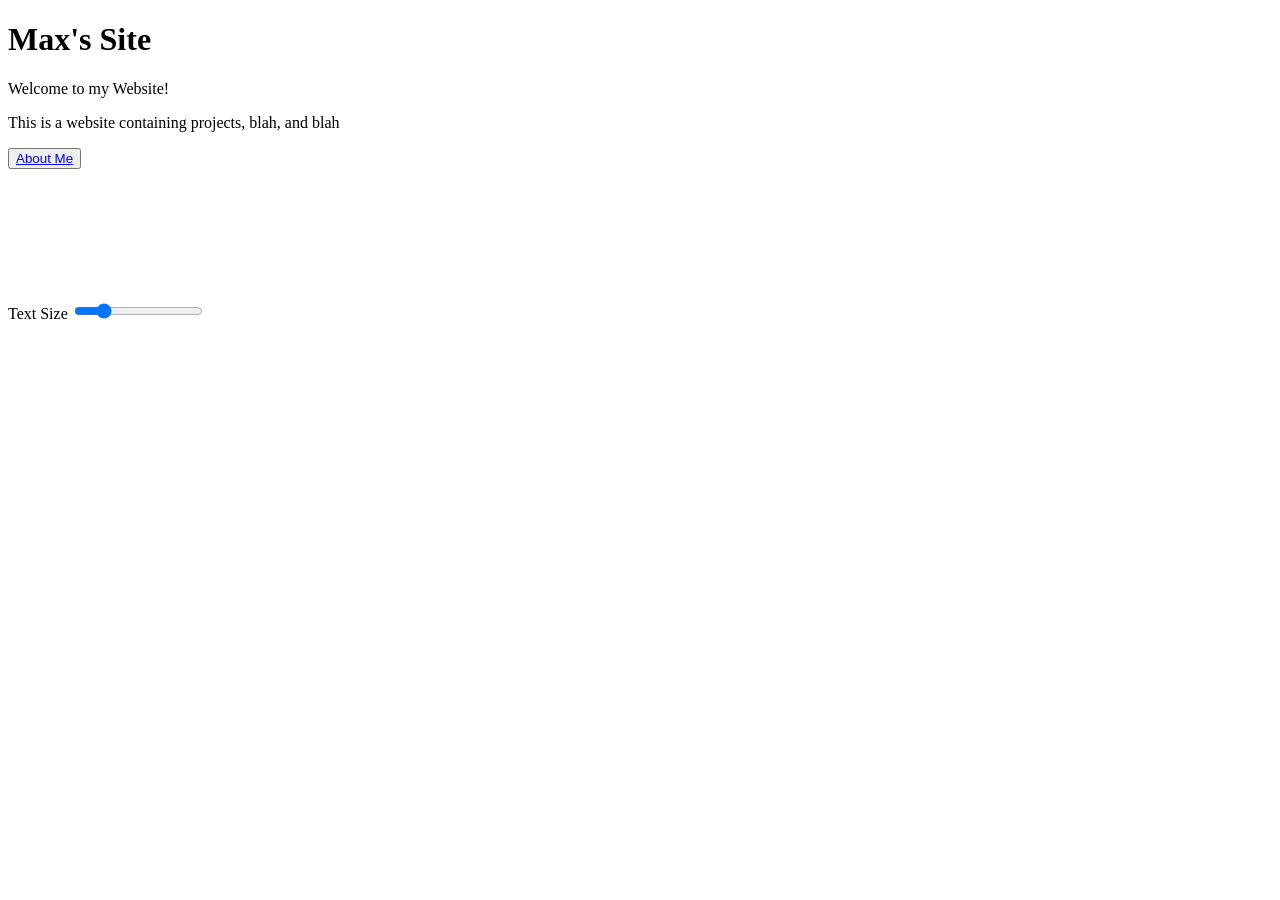
==== index.html @ a528bd68 "Add initial HTML structure for Max's Website" ====
<!DOCTYPE html>
<html lang="english">
  <head>
    <link rel="stylesheet" type="text/css" href="static/index.css"/>
    <link rel="icon" href="https://ssl.gstatic.com/atari/images/public/favicon.ico">
    <title>Max's Website</title>
    <script src="static/index.js" defer></script>
  </head>
  <body>
    <div class="wrapper">
      <h1 id="title">Max's Site</h1>
      <p>Welcome to my Website!</p>
      <p>This is a website containing projects, blah, and blah</p>
      <p></p>

      <button type="button">
        <a href="aboutme.html" target="_parent">About Me</a>
      </button>

      <br>
      <label for="textSize">Text Size</label>
      <input type="range" id="textSize" name="text" min="1" max="16" value="4">


      <canvas id="c"></canvas>
      <p id="read"></p>
    </div>
  </body>
</html>
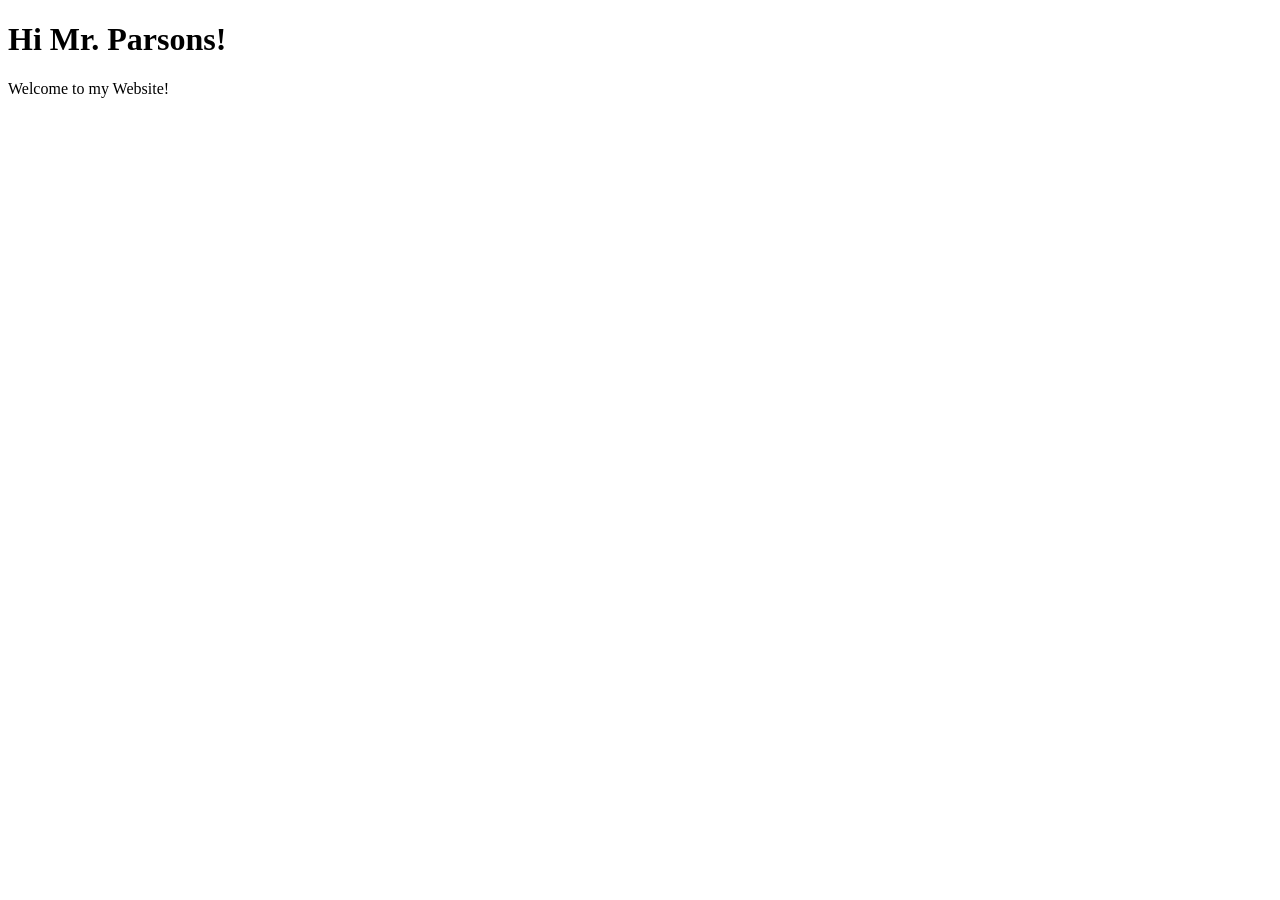
==== commit c174c7f5: "Change title and heading for US History Project Updated the title and main heading of the webpage." ====
--- a/index.html
+++ b/index.html
@@ -3,27 +3,13 @@
   <head>
     <link rel="stylesheet" type="text/css" href="static/index.css"/>
     <link rel="icon" href="https://ssl.gstatic.com/atari/images/public/favicon.ico">
-    <title>Max's Website</title>
+    <title>US History Project</title>
     <script src="static/index.js" defer></script>
   </head>
   <body>
     <div class="wrapper">
-      <h1 id="title">Max's Site</h1>
+      <h1 id="title">Hi Mr. Parsons!</h1>
       <p>Welcome to my Website!</p>
-      <p>This is a website containing projects, blah, and blah</p>
-      <p></p>
-
-      <button type="button">
-        <a href="aboutme.html" target="_parent">About Me</a>
-      </button>
-
-      <br>
-      <label for="textSize">Text Size</label>
-      <input type="range" id="textSize" name="text" min="1" max="16" value="4">
-
-
-      <canvas id="c"></canvas>
-      <p id="read"></p>
     </div>
   </body>
 </html>
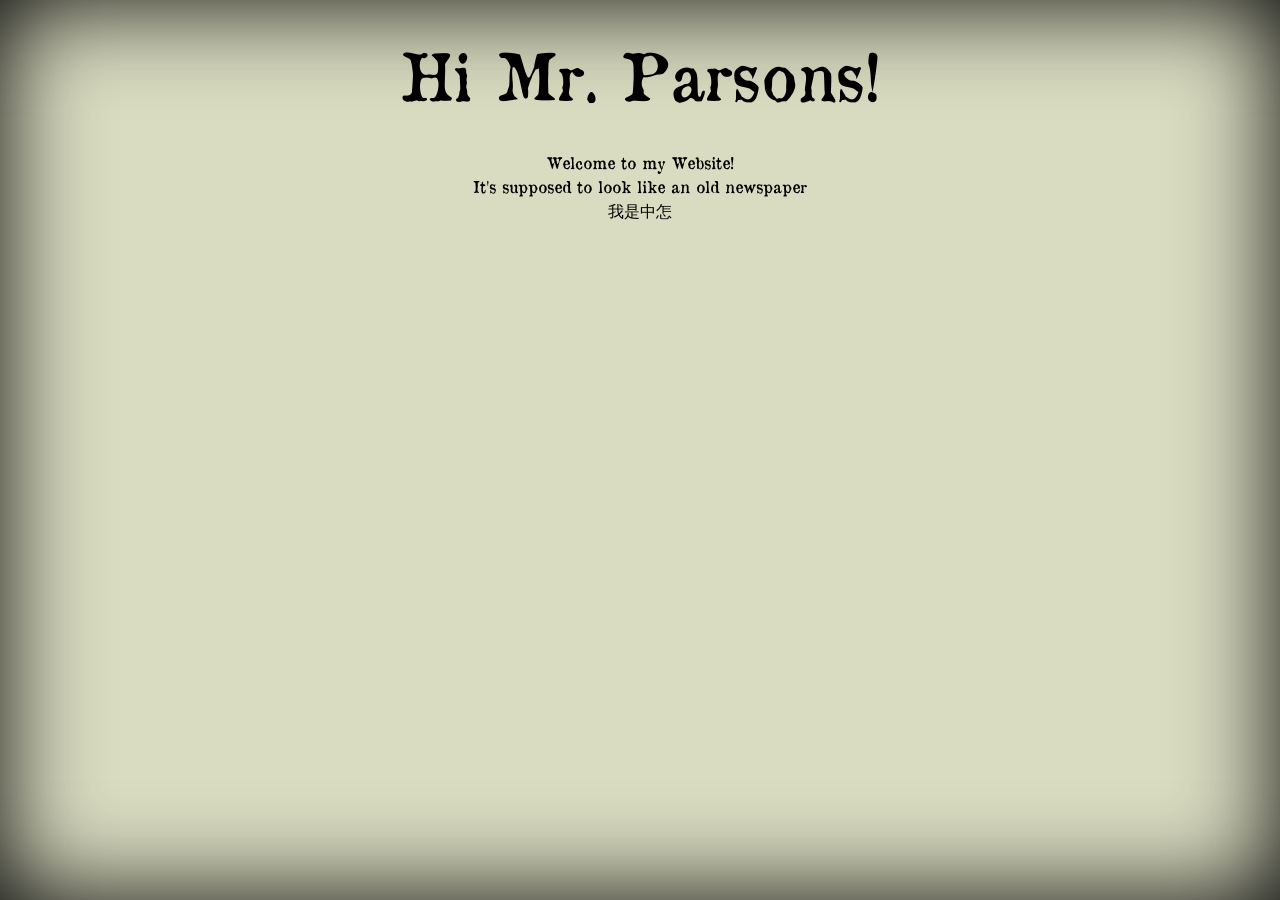
==== commit 9072b9c7: "day1" ====
--- a/index.html
+++ b/index.html
@@ -10,6 +10,8 @@
     <div class="wrapper">
       <h1 id="title">Hi Mr. Parsons!</h1>
       <p>Welcome to my Website!</p>
+      <p>It's supposed to look like an old newspaper</p>
+      <p>我是中怎</p>
     </div>
   </body>
 </html>
--- a/static/index.css
+++ b/static/index.css
@@ -0,0 +1,81 @@
+@font-face {
+    font-family: 'newspaper'; /*a name to be used later*/
+    src: url('./OldNewspaperTypes.ttf'); /*URL to font*/
+}
+
+:root {
+    font-family: "newspaper";
+    font-size: 16px;
+    line-height: 24px;
+    font-weight: 400;
+    color: #000000;
+    background-color: #dadcc1;
+    font-synthesis: none;
+    text-rendering: optimizeLegibility;
+    -webkit-font-smoothing: antialiased;
+    -moz-osx-font-smoothing: grayscale;
+    -webkit-text-size-adjust: 100%;
+}
+
+html {
+    box-shadow: inset 0 0 100px #000;
+    height: 100%;
+}
+
+div {
+    text-align: center;
+}
+
+button {
+    margin: 4rem;
+    border-radius: 8px;
+    border: 1px solid transparent;
+    padding: 0.6em 1.2em;
+    font-size: 1em;
+    font-weight: 500;
+    font-family: inherit;
+    color: #ffffff;
+    background-color: #0f0f0f98;
+    transition: border-color 0.25s, filter 0.5s, scale 0.5s;
+    cursor: pointer;
+}
+
+a:link {
+    color: white;
+    text-decoration: none;
+}
+
+a:visited {
+    color: white;
+    text-decoration: none;
+}
+
+a:hover {
+    color: white;
+    text-decoration: none;
+}
+
+a:active {
+    color: white;
+    text-decoration: none;
+}
+
+button:hover {
+    filter: drop-shadow(0 0 0.75rem #ffffff);
+    border-color: #ffffff;
+    scale: 1.25;
+}
+
+button:active {
+    border-color: #2f2f2f;
+    background-color: #0f0f0f69;
+}
+
+#title {
+    font-size: 64px;
+    line-height: 1;
+}
+
+p {
+    margin: 0;
+}
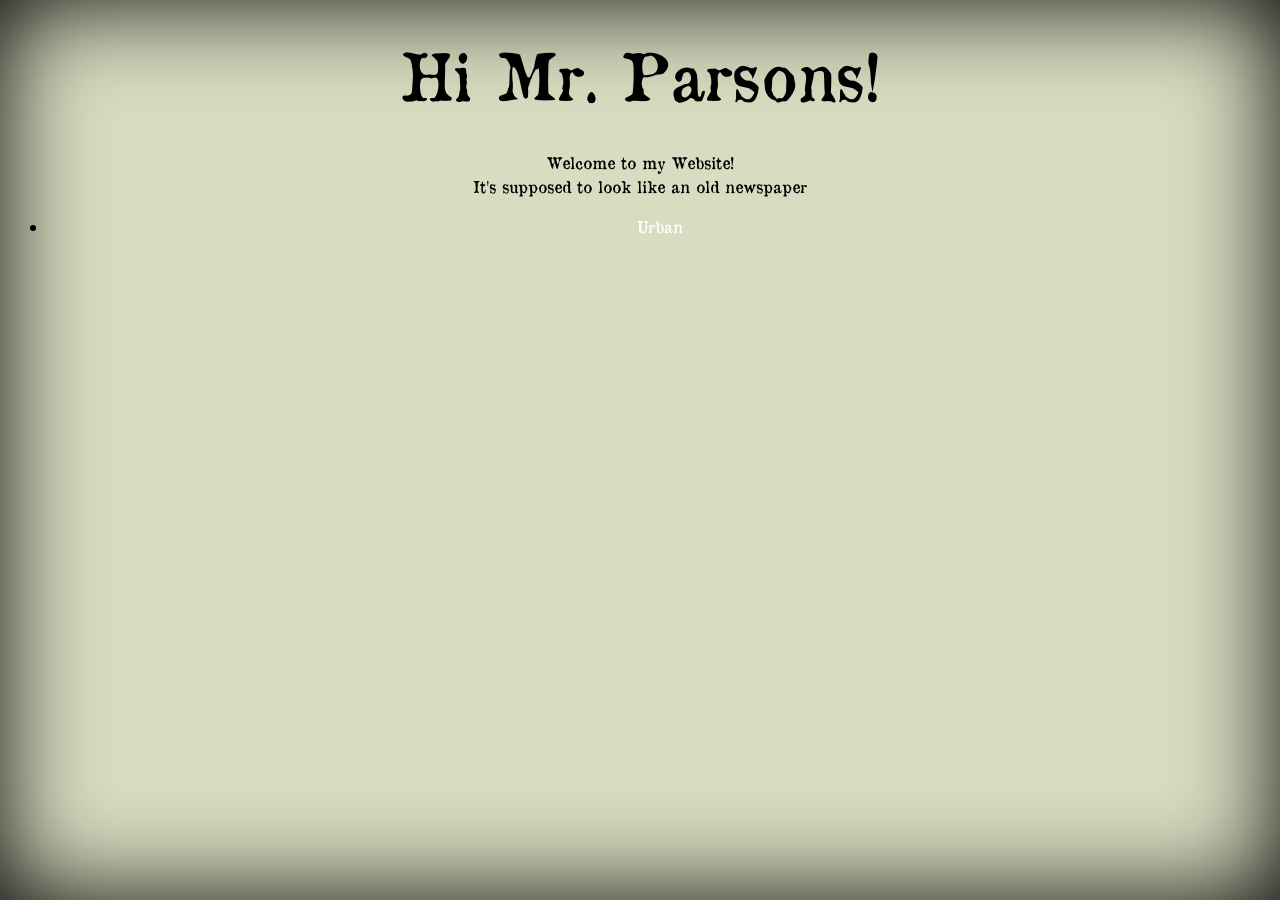
==== commit 1ba09c11: "No Scrubs by TLC is the best song oat" ====
--- a/index.html
+++ b/index.html
@@ -2,16 +2,18 @@
 <html lang="english">
   <head>
     <link rel="stylesheet" type="text/css" href="static/index.css"/>
-    <link rel="icon" href="https://ssl.gstatic.com/atari/images/public/favicon.ico">
     <title>US History Project</title>
-    <script src="static/index.js" defer></script>
   </head>
   <body>
     <div class="wrapper">
       <h1 id="title">Hi Mr. Parsons!</h1>
       <p>Welcome to my Website!</p>
       <p>It's supposed to look like an old newspaper</p>
-      <p>我是中怎</p>
+      <ul>
+        <li>
+          <a href="urban/index.html">Urban</a>
+        </li>
+      </ul>
     </div>
   </body>
 </html>
--- a/static/index.css
+++ b/static/index.css
@@ -78,4 +78,10 @@
 
 p {
     margin: 0;
-}+}
+
+li {
+    margin-bottom: 0.5rem;
+    align-items: right;
+
+}
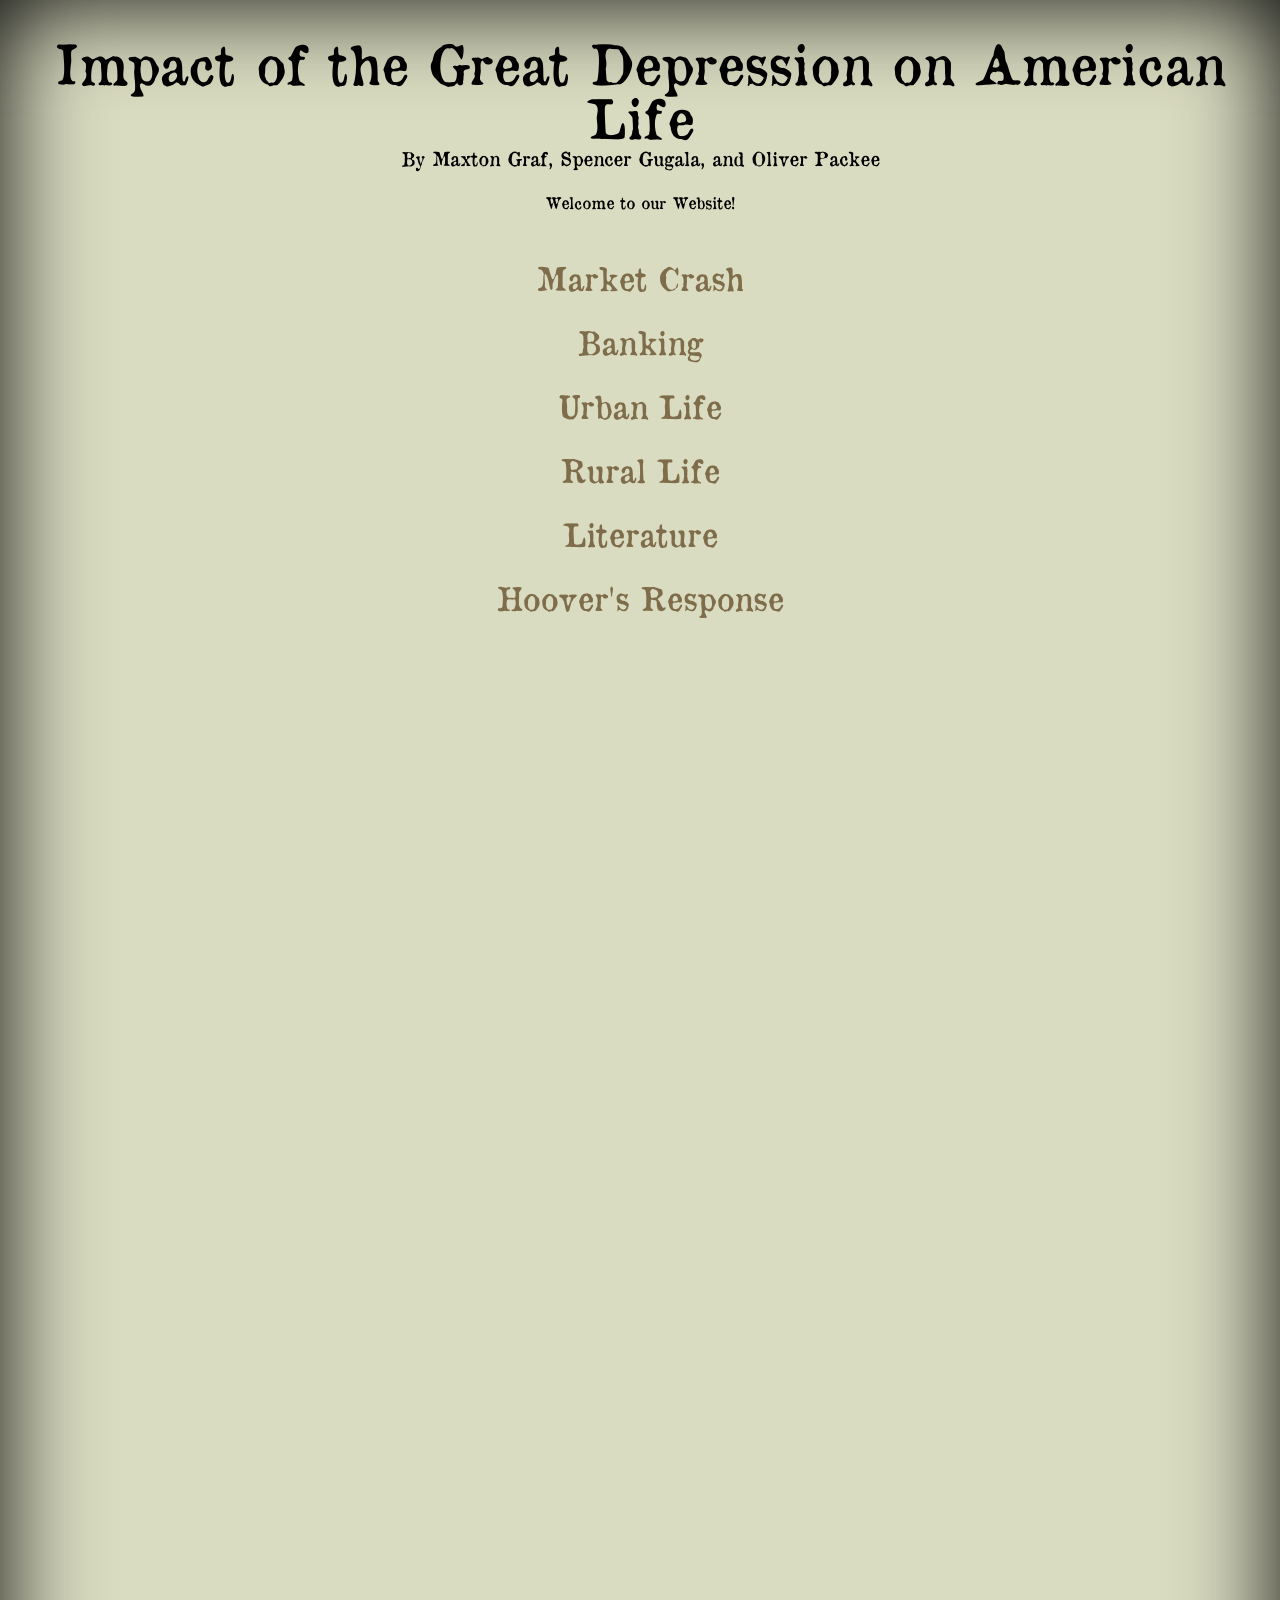
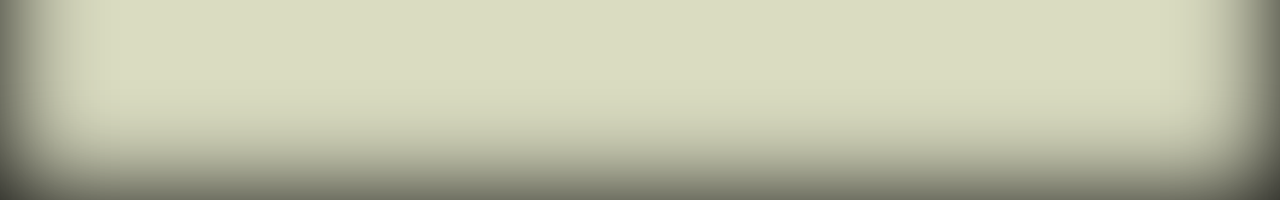
==== commit 49e09179: "added data" ====
--- a/index.html
+++ b/index.html
@@ -6,14 +6,28 @@
   </head>
   <body>
     <div class="wrapper">
-      <h1 id="title">Hi Mr. Parsons!</h1>
-      <p>Welcome to my Website!</p>
-      <p>It's supposed to look like an old newspaper</p>
-      <ul>
-        <li>
-          <a href="urban/index.html">Urban</a>
-        </li>
-      </ul>
+      <h1 id="title">Impact of the Great Depression on American Life</h1>
+      <h3>By Maxton Graf, Spencer Gugala, and Oliver Packee</h3>
+      <p id="db">Welcome to our Website!</p>
+
+      <div>
+        <a id="ll" href="market/index.html">Market Crash</a>
+      </div>
+      <div>
+        <a id="ll" href="banking/index.html">Banking</a>
+      </div>
+      <div>
+        <a id="ll" href="urban/index.html">Urban Life</a>
+      </div>
+      <div>
+        <a id="ll" href="rural/index.html">Rural Life</a>
+      </div>
+      <div>
+        <a id="ll" href="literature/index.html">Literature</a>
+      </div>
+      <div>
+        <a id="ll" href="hoover/index.html">Hoover's Response</a>
+      </div>
     </div>
   </body>
 </html>
--- a/static/index.css
+++ b/static/index.css
@@ -19,7 +19,7 @@
 
 html {
     box-shadow: inset 0 0 100px #000;
-    height: 100%;
+    height: 200%;
 }
 
 div {
@@ -41,22 +41,22 @@
 }
 
 a:link {
-    color: white;
+    color: #7f6c4a;
     text-decoration: none;
 }
 
 a:visited {
-    color: white;
+    color: #4d4435;
     text-decoration: none;
 }
 
 a:hover {
-    color: white;
+    color: #7f6c4a;
     text-decoration: none;
 }
 
 a:active {
-    color: white;
+    color: #7f6c4a;
     text-decoration: none;
 }
 
@@ -72,16 +72,28 @@
 }
 
 #title {
-    font-size: 64px;
+    font-size: 54px;
     line-height: 1;
+    margin-bottom: -1rem;
+}
+
+#ll {
+    font-size:xx-large;
+    line-height: 2;
+}
+
+#db {
+    margin-bottom: 2rem;
 }
 
 p {
     margin: 0;
 }
 
+ul {
+    margin-left: 5rem;
+}
+
 li {
-    margin-bottom: 0.5rem;
-    align-items: right;
-
+    text-align: left;
 }
